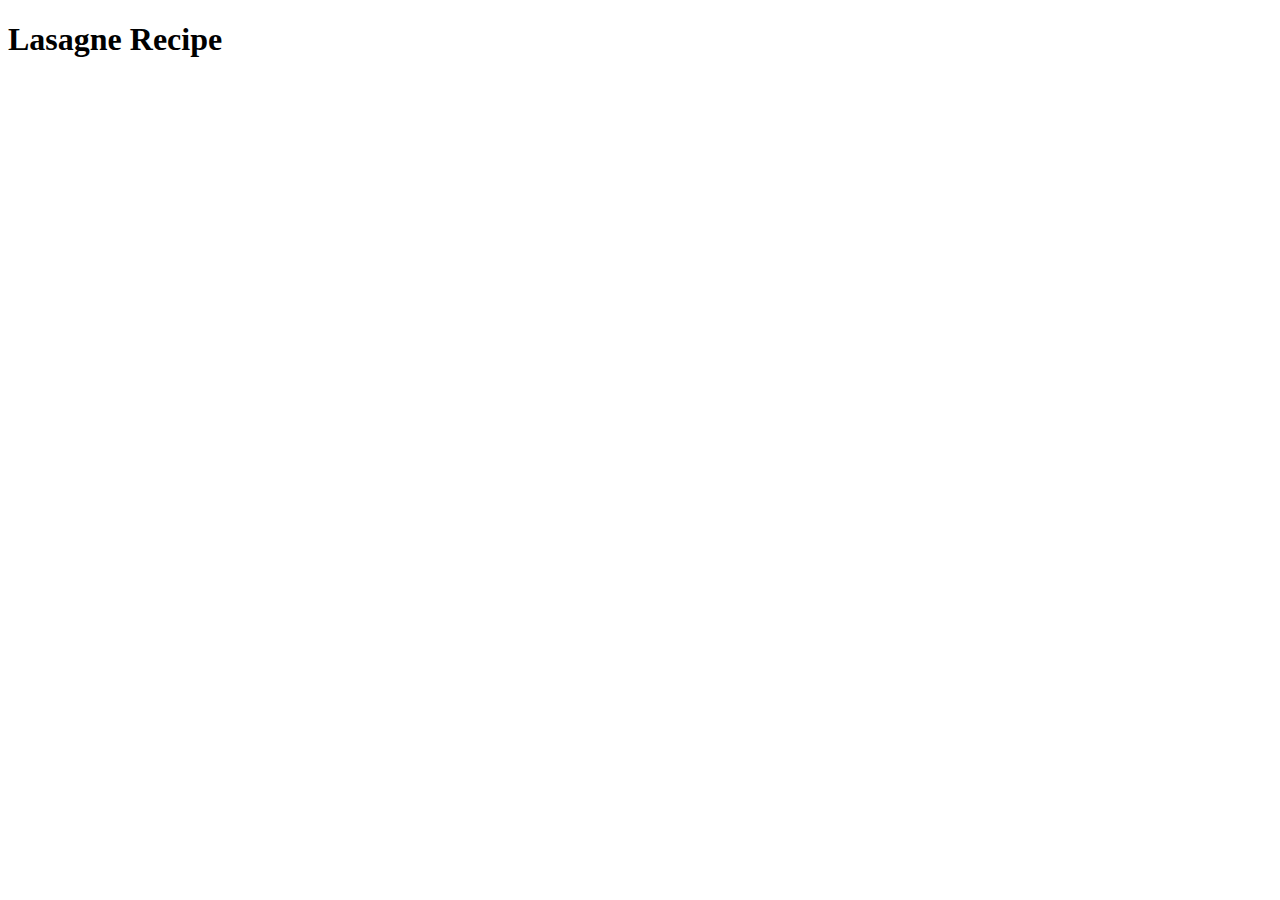
==== recipes/lasagne.html @ 2ddc785e "added new link to recipe page in index" ====
<!DOCTYPE html>
<html lang="en">
<head>
    <meta charset="UTF-8">
    <meta name="viewport" content="width=device-width, initial-scale=1.0">
    <title>Lasagne</title>
</head>
<body>
    <h1>Lasagne Recipe</h1>
</body>
</html>
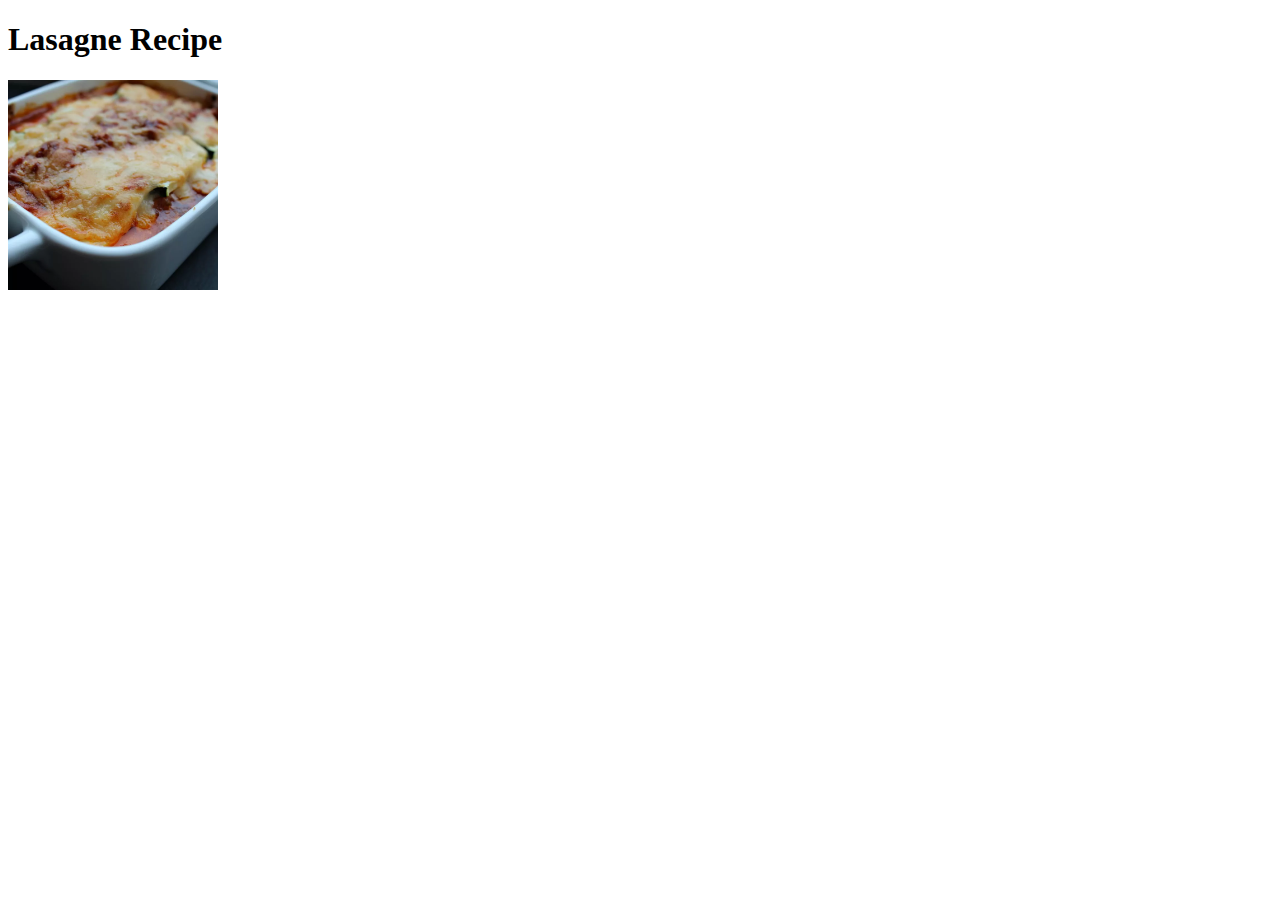
==== commit d0e92cb4: "added image to recipe page" ====
--- a/recipes/lasagne.html
+++ b/recipes/lasagne.html
@@ -7,5 +7,7 @@
 </head>
 <body>
     <h1>Lasagne Recipe</h1>
+
+    <img src="lasagne.jpg" alt="lasagne" height="210" width="210">
 </body>
 </html>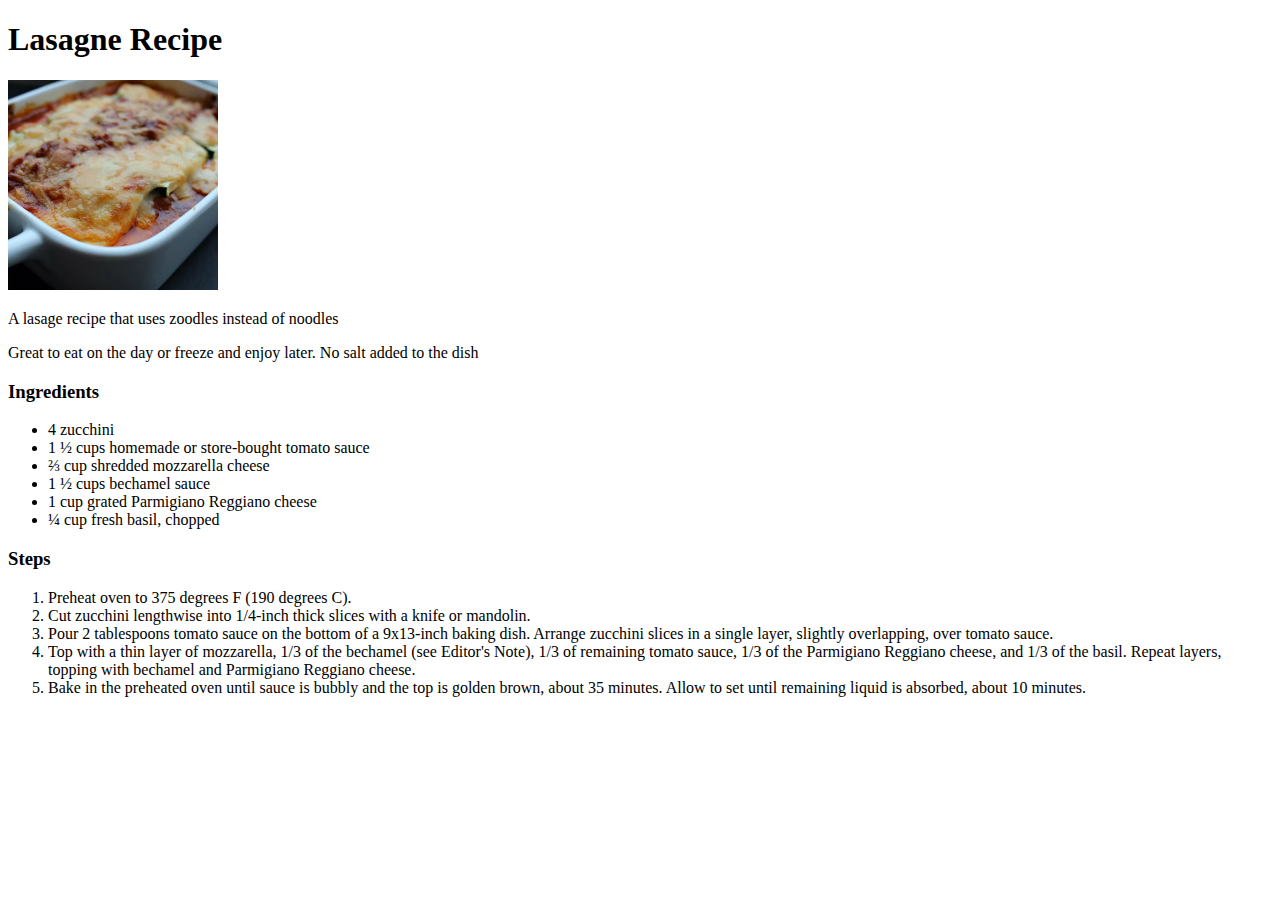
==== commit 01e79136: "added the recipe ingredients and steps" ====
--- a/recipes/lasagne.html
+++ b/recipes/lasagne.html
@@ -9,5 +9,30 @@
     <h1>Lasagne Recipe</h1>
 
     <img src="lasagne.jpg" alt="lasagne" height="210" width="210">
+
+    <p>A lasage recipe that uses zoodles instead of noodles</p>
+
+    <p>Great to eat on the day or freeze and enjoy later. No salt added to the dish</p>
+
+    <h3>Ingredients</h3>
+
+    <ul>
+        <li>4 zucchini</li>
+        <li>1 ½ cups homemade or store-bought tomato sauce</li>
+        <li>⅔ cup shredded mozzarella cheese</li>
+        <li>1 ½ cups bechamel sauce</li>
+        <li>1 cup grated Parmigiano Reggiano cheese</li>
+        <li>¼ cup fresh basil, chopped</li>
+    </ul>
+
+    <h3>Steps</h3>
+
+    <ol>
+        <li>Preheat oven to 375 degrees F (190 degrees C).</li>
+        <li>Cut zucchini lengthwise into 1/4-inch thick slices with a knife or mandolin.</li>
+        <li>Pour 2 tablespoons tomato sauce on the bottom of a 9x13-inch baking dish. Arrange zucchini slices in a single layer, slightly overlapping, over tomato sauce.</li>
+        <li>Top with a thin layer of mozzarella, 1/3 of the bechamel (see Editor's Note), 1/3 of remaining tomato sauce, 1/3 of the Parmigiano Reggiano cheese, and 1/3 of the basil. Repeat layers, topping with bechamel and Parmigiano Reggiano cheese.</li>
+        <li>Bake in the preheated oven until sauce is bubbly and the top is golden brown, about 35 minutes. Allow to set until remaining liquid is absorbed, about 10 minutes.</li>
+    </ol>
 </body>
 </html>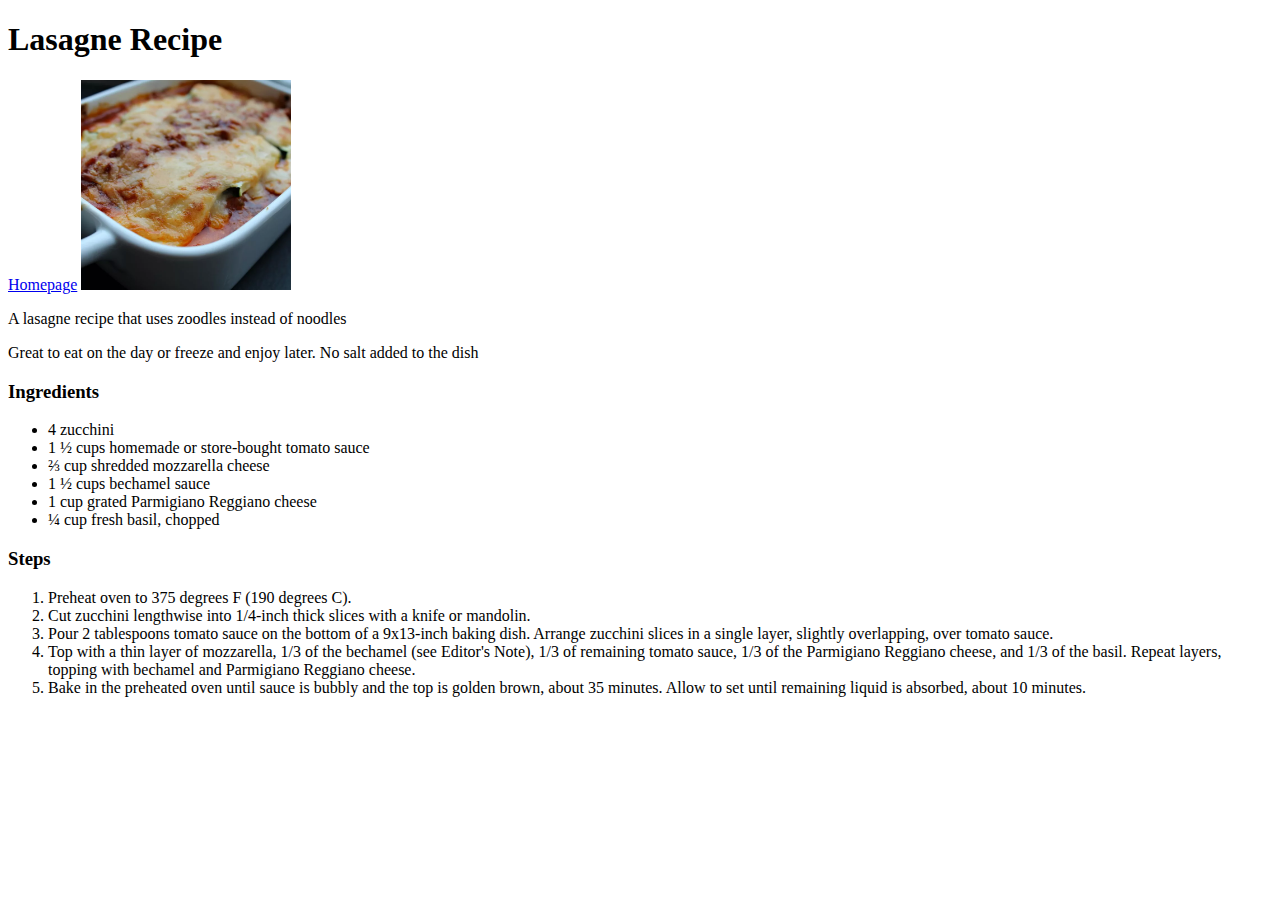
==== commit df81dad4: "added new links to both pages and spelling mistakes" ====
--- a/recipes/lasagne.html
+++ b/recipes/lasagne.html
@@ -8,9 +8,11 @@
 <body>
     <h1>Lasagne Recipe</h1>
 
+    <a href="/homepage.html">Homepage</a>
+
     <img src="lasagne.jpg" alt="lasagne" height="210" width="210">
 
-    <p>A lasage recipe that uses zoodles instead of noodles</p>
+    <p>A lasagne recipe that uses zoodles instead of noodles</p>
 
     <p>Great to eat on the day or freeze and enjoy later. No salt added to the dish</p>
 
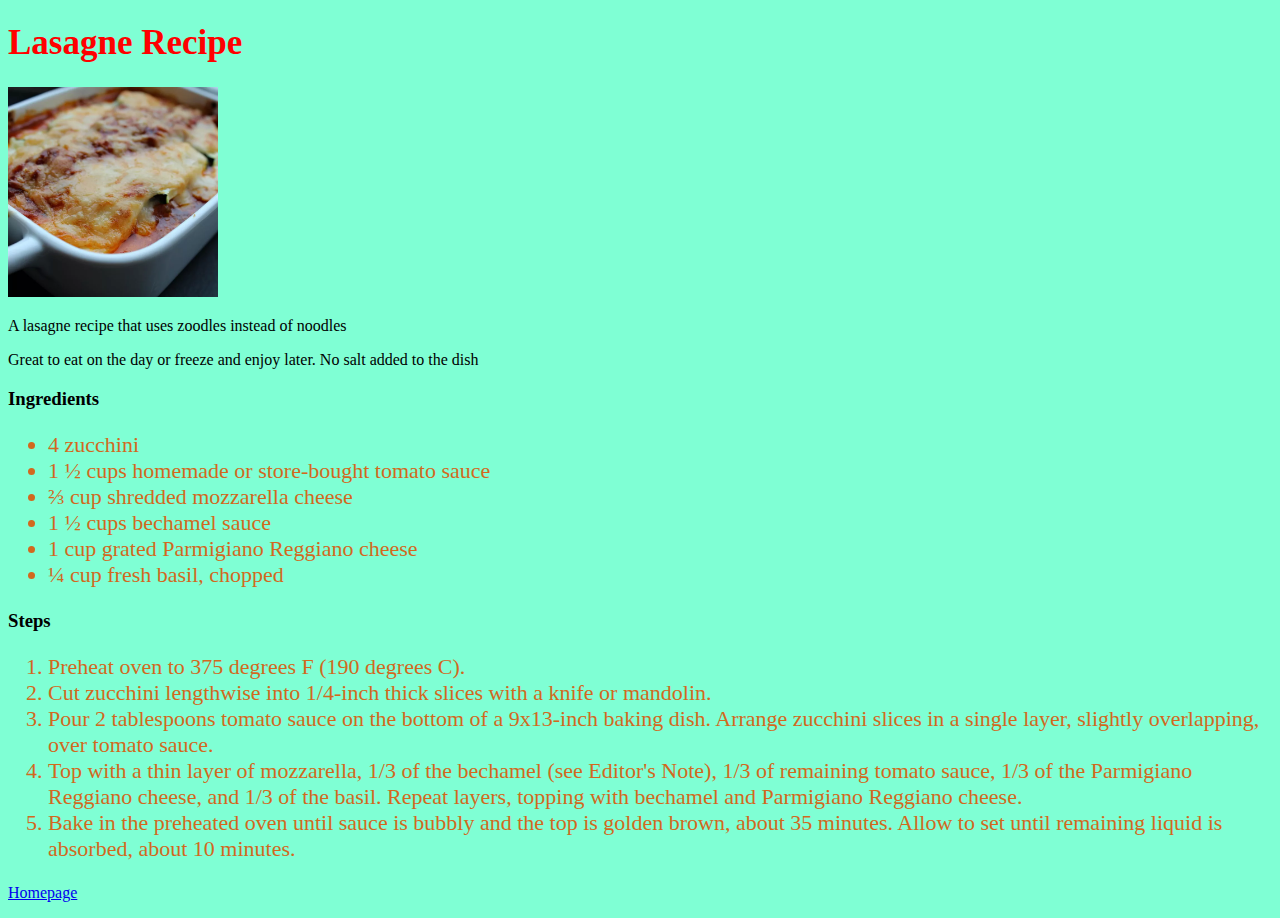
==== commit 2a698214: "added new css styles to homepages and recipe page" ====
--- a/recipes/lasagne.html
+++ b/recipes/lasagne.html
@@ -3,18 +3,19 @@
 <head>
     <meta charset="UTF-8">
     <meta name="viewport" content="width=device-width, initial-scale=1.0">
+    <link rel="stylesheet" href="style.css">
     <title>Lasagne</title>
 </head>
 <body>
     <h1>Lasagne Recipe</h1>
 
-    <a href="/homepage.html">Homepage</a>
-
     <img src="lasagne.jpg" alt="lasagne" height="210" width="210">
 
-    <p>A lasagne recipe that uses zoodles instead of noodles</p>
+    
 
-    <p>Great to eat on the day or freeze and enjoy later. No salt added to the dish</p>
+    <p class="box">A lasagne recipe that uses zoodles instead of noodles</p>
+
+    <p class="box">Great to eat on the day or freeze and enjoy later. No salt added to the dish</p>
 
     <h3>Ingredients</h3>
 
@@ -36,5 +37,9 @@
         <li>Top with a thin layer of mozzarella, 1/3 of the bechamel (see Editor's Note), 1/3 of remaining tomato sauce, 1/3 of the Parmigiano Reggiano cheese, and 1/3 of the basil. Repeat layers, topping with bechamel and Parmigiano Reggiano cheese.</li>
         <li>Bake in the preheated oven until sauce is bubbly and the top is golden brown, about 35 minutes. Allow to set until remaining liquid is absorbed, about 10 minutes.</li>
     </ol>
+
+    <p>
+        <a href="/index.html">Homepage</a>
+    </p>
 </body>
 </html>--- a/recipes/style.css
+++ b/recipes/style.css
@@ -0,0 +1,22 @@
+body{
+    background-color: aquamarine;
+}
+
+h1{
+    color: red;
+    font-size: 35px;
+}
+
+ul{
+    color: chocolate;
+    font-size: 22px;
+}
+
+ol{
+    color: chocolate;
+    font-size: 22px;
+}
+
+.box{
+    border: black;
+}